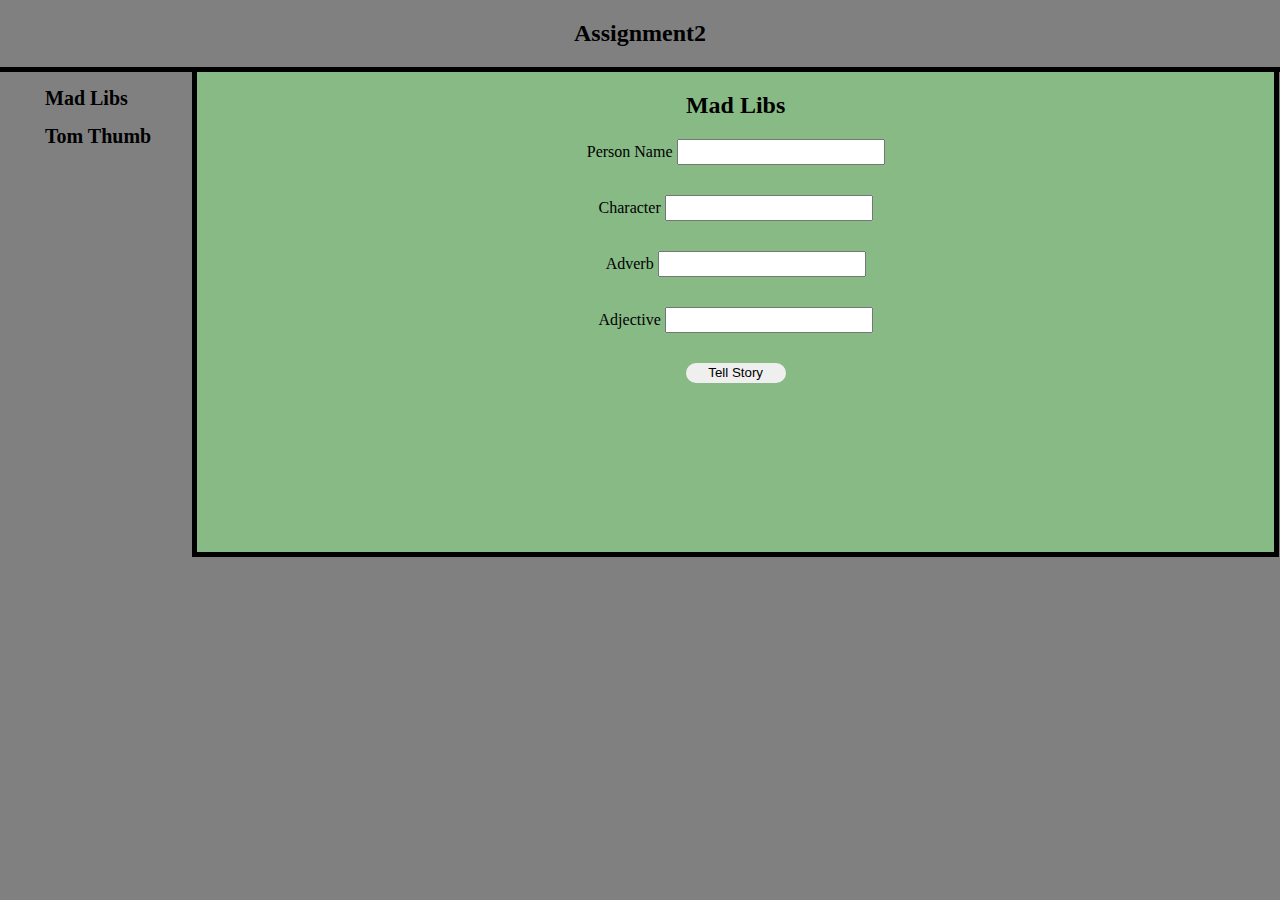
==== index.html @ 75388c8d "initial commit" ====
<!DOCTYPE html>
<html lang="en">
<head>
    <meta charset="UTF-8">
    <meta http-equiv="X-UA-Compatible" content="IE=edge">
    <meta name="viewport" content="width=device-width, initial-scale=1.0">
    <title>Mad Libs</title>
    <link rel="stylesheet" href="index.css">
</head>
<body>
    <div class="container">
        <div class="title">
            <h2>Assignment2</h2>
        </div>
        <div class="cont">
            <div class="left">
                <div class="left_cont">
                    <a href=".">Mad Libs</a>
                    <a href="tomthumb.html">Tom Thumb</a>
                </div>
            </div>
            <div class="right">
                            <div class="inner">
                                <h2>Mad Libs</h2>
                                <div class="formdiv">
                                    <form action="" class="form">
                                        <span> <label for="personName">Person Name</label>
                                        <input type="text" name="personName" class="inp" id="personName"></span>
                                    
                                        <span><label for="character">Character</label>
                                        <input type="text" name="character" class="inp" id="character"></span>
                                        <span><label for="adverb">Adverb</label>
                                        <input type="text" name="adverb" class="inp" id="adverb"></span>
                                        <span><label for="adjective">Adjective</label>
                                        <input type="text" name="adjective" class="inp" id="adjective"></span>
                                        <button id="button">Tell Story</button>
                                    </form>
                                </div>
                        
                            </div>
                <div class="result">
                        <p id="txt">One day, my friend <span class= "word" id="pname"></span> was visiting New York and ran into <span class= "word" id="pcharacter"></span>. <span class= "word" id="pname"></span> run <span class= "word" id="padverb"></span> to meet <span class= "word" id="pcharacter"></span>. But <span class= "word" id="pcharacter"></span> turned out to be very <span class= "word" id="padj"></span> and <span class= "word" id="pname"></span> did not enjoy the meeting.</p>
                </div>
            </div>
           
        </div>
      
    </div>
</body>
<script src="https://ajax.googleapis.com/ajax/libs/jquery/3.6.0/jquery.min.js"></script>
<script src="index.js"></script>
</html>
---- index.css ----
body {
    background-color: grey;
    margin: 0;
    padding: 0;
    box-sizing: border-box;
}
.container {
    width: 100vw;
}
 .inner, .form {
    display: flex;
    flex-direction: column;
    justify-content: center;

    align-items: center;
}
.inner {
    justify-content: flex-start;
}
.title {
    border-bottom: 5px solid black;
    width: 100%;
}
h2 {
    text-align: center; 
    display: block;
}
.result, .res {
    display: none;
    height: 23vh;
    width: 99%;
    background-color: #88ba86;
    border: 5px solid black;
    margin-top: 7px;
}
.inner {
    width: 93.5%;
    border-right: 5px solid black;
    border-left: 5px solid black;
    border-bottom: 5px solid black;
    height: 50vh;
    padding: 0 30px 30px 30px;
    background-color: #88ba86;
}
span {
    display: inline-block;
    margin-bottom: 30px;
}
.inp {
    height: 20px;
    width: 200px;
}
button {
    height: 20px;
    appearance: none;
    border-radius: 12px;
    border: none;
    width: 100px;
    cursor: pointer;
}
.word {
    color: green;
}
.cont {
    display : flex;
}
.right{
    flex-grow: 1.5;
    width: 85%;
}
.left {
    display: flex;
    flex-direction: column;
    width: 15vw;
}
a {
    display: block;
    margin: 15px;
    padding-left: 30px;
    text-decoration: none;
    font-size: 20px;
    color: black;
    font-weight: bold;
}

.col-sm-2 {
    font-size: 12px;
}
label {
    width: 100px;

}
.btn {
    width: 200px;
    height: 30px;
}
#true {
    color: green;
}
#false {
    color: red;
}
.resultTrue {
    display: none;
}
.resultFalse {
    display: none;
}
.res{
    width: 93.5%;
}
.res > p {
text-align: center;
}
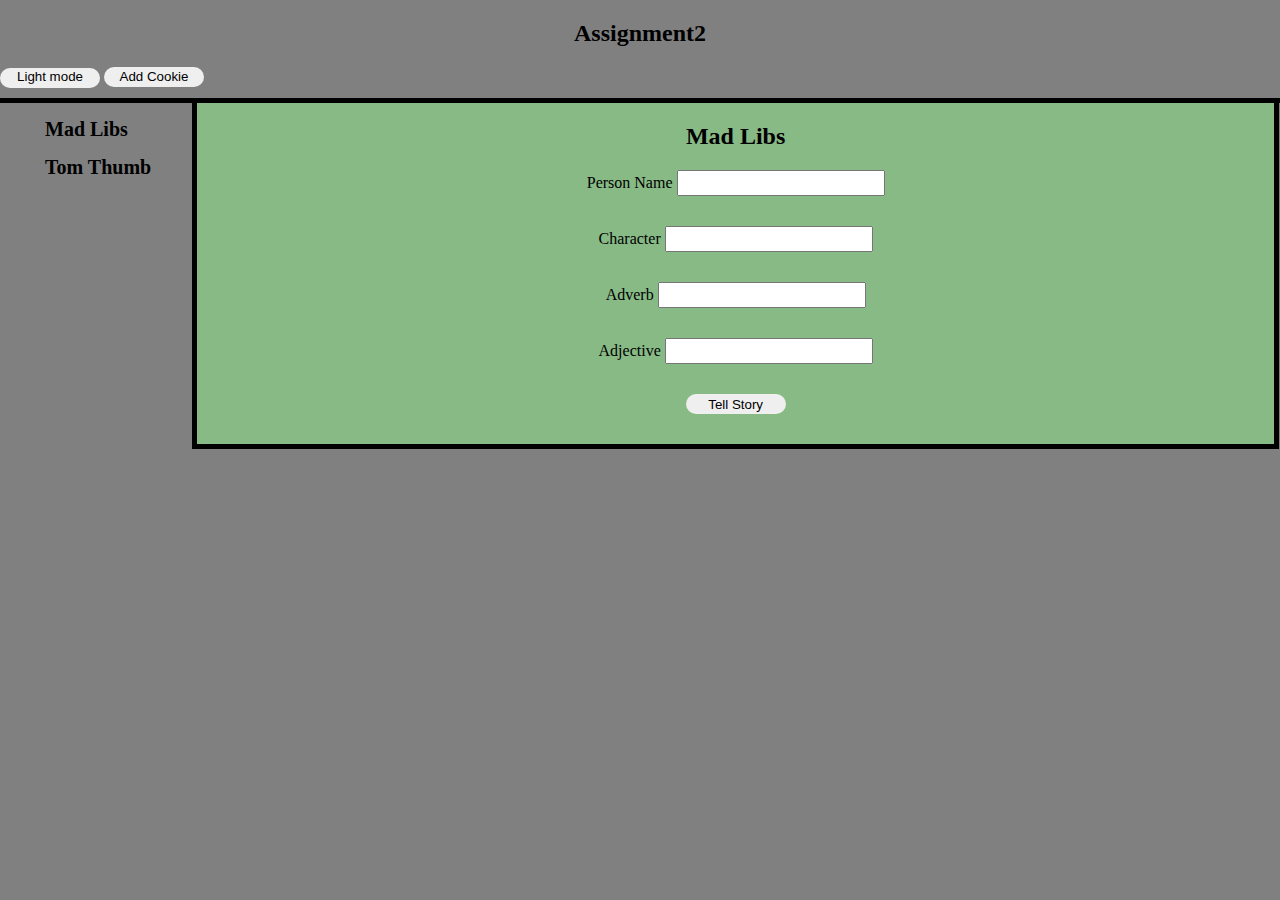
==== commit 4d8c7139: "initial commit" ====
--- a/index.html
+++ b/index.html
@@ -11,6 +11,8 @@
     <div class="container">
         <div class="title">
             <h2>Assignment2</h2>
+            <button id="modeChange"><span id='mode'>Light mode</span></button>
+            <button id="addCookie">Add Cookie</button>
         </div>
         <div class="cont">
             <div class="left">
@@ -20,7 +22,7 @@
                 </div>
             </div>
             <div class="right">
-                            <div class="inner">
+                            <div class="inner dark-mode-card">
                                 <h2>Mad Libs</h2>
                                 <div class="formdiv">
                                     <form action="" class="form">
@@ -38,7 +40,7 @@
                                 </div>
                         
                             </div>
-                <div class="result">
+                <div class="result dark-mode-card">
                         <p id="txt">One day, my friend <span class= "word" id="pname"></span> was visiting New York and ran into <span class= "word" id="pcharacter"></span>. <span class= "word" id="pname"></span> run <span class= "word" id="padverb"></span> to meet <span class= "word" id="pcharacter"></span>. But <span class= "word" id="pcharacter"></span> turned out to be very <span class= "word" id="padj"></span> and <span class= "word" id="pname"></span> did not enjoy the meeting.</p>
                 </div>
             </div>
@@ -48,5 +50,6 @@
     </div>
 </body>
 <script src="https://ajax.googleapis.com/ajax/libs/jquery/3.6.0/jquery.min.js"></script>
+<script src="/path/to/jquery.cookie.js"></script>
 <script src="index.js"></script>
 </html>--- a/index.css
+++ b/index.css
@@ -38,7 +38,7 @@
     border-right: 5px solid black;
     border-left: 5px solid black;
     border-bottom: 5px solid black;
-    height: 50vh;
+    max-height: 100vh;
     padding: 0 30px 30px 30px;
     background-color: #88ba86;
 }
@@ -111,4 +111,21 @@
 }
 .res > p {
 text-align: center;
-}+}
+
+#modeChange {
+   margin-bottom: 10px;
+}
+
+.light-mode-back {
+    background-color: white;
+}
+.light-mode-card {
+    background-color: bisque;
+}
+.dark-mode-back {
+    background-color: grey;
+}
+.dark-mode-card {
+    background-color: #88ba86;
+}
